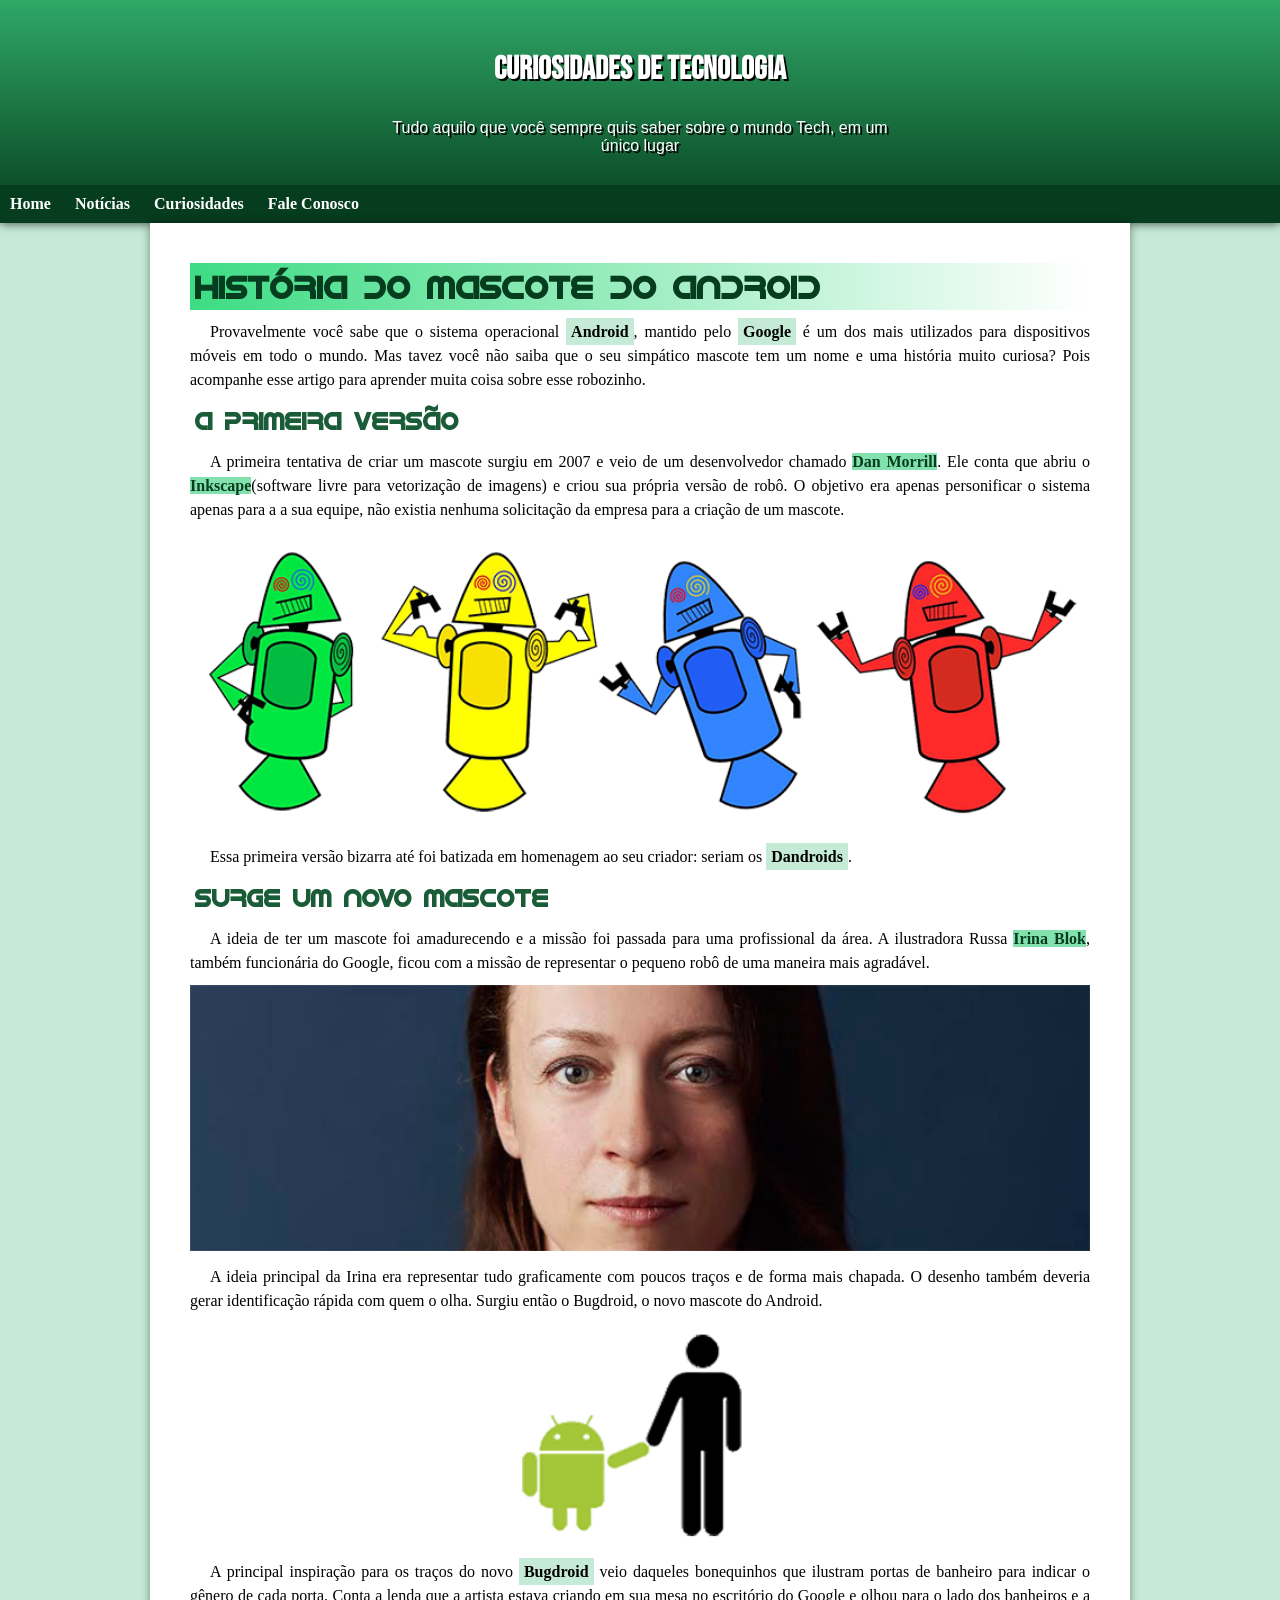
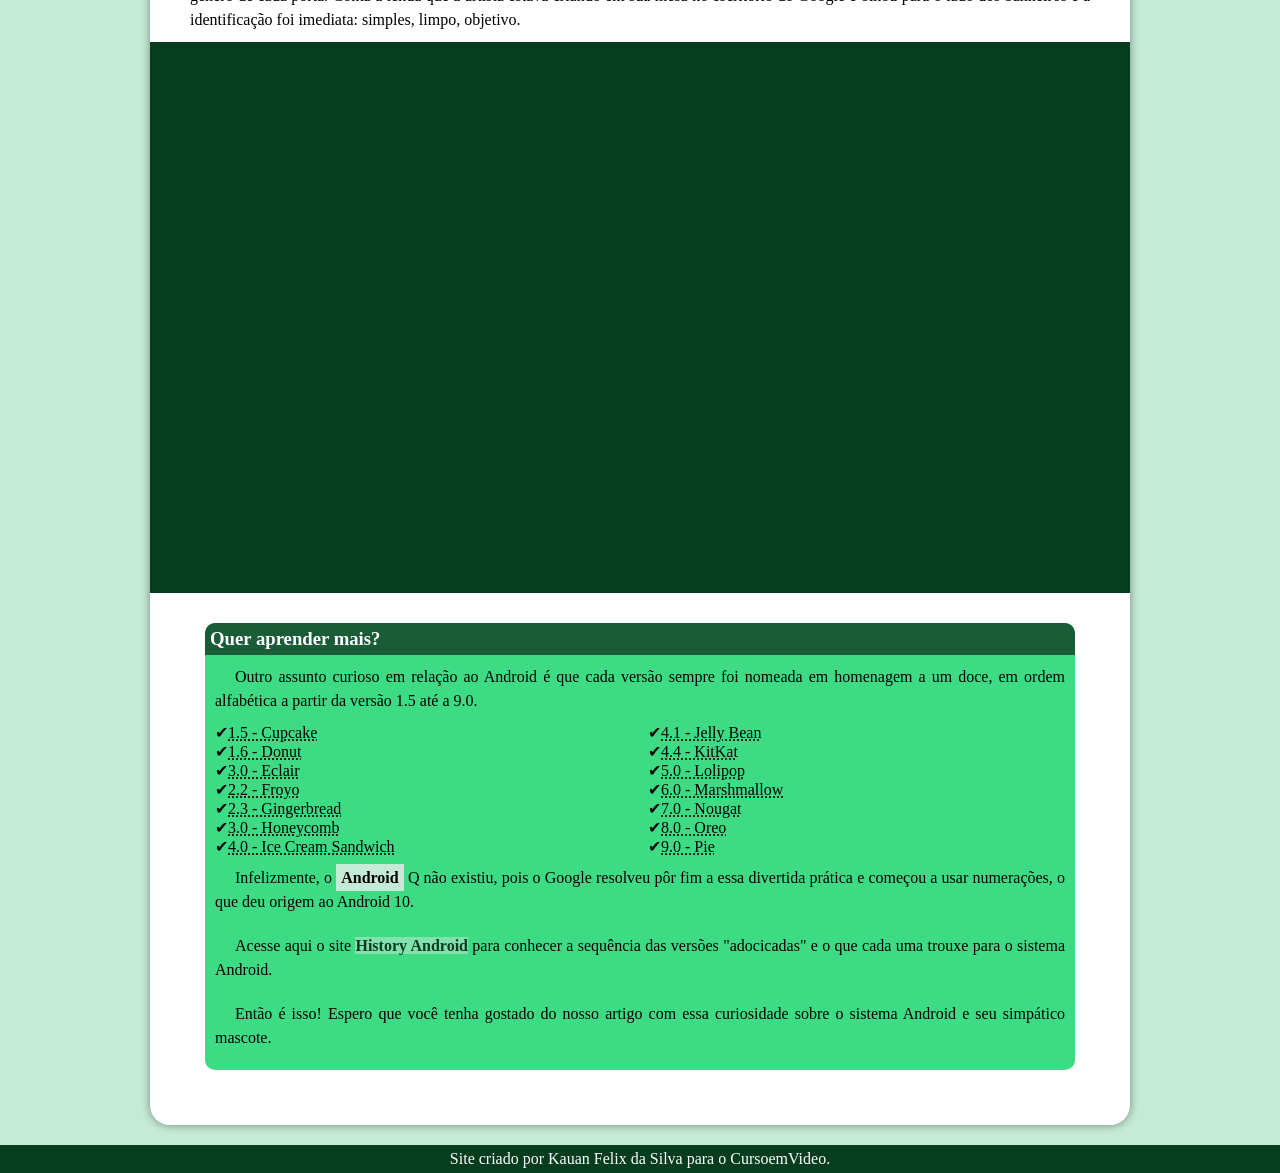
==== desafio12.html @ b7eab5fb "Atualizando projeto" ====
<!DOCTYPE html>
<html lang="pt-br">
<head>
    <meta charset="UTF-8">
    <meta name="viewport" content="width=device-width, initial-scale=1.0">
    <title>Kauan</title>
    <style>
        
        @import url('https://fonts.googleapis.com/css2?family=Bebas+Neue&family=Kaushan+Script&family=Monoton&family=Playwrite+TZ+Guides&display=swap');

        @font-face {
    font-family: Android;
    src: url(./fontes/idroid.otf) format('opentype');
    font-weight: normal;
}
        :root{
    --cor0: #C5eBd6;
    --cor1: #83E1AD;
    --cor2: #3DDC84;
    --cor3: #2FA866;
    --cor4: #1A5C37;
    --cor5: #063D1E;

    --font-padrão: Arial, Verdana, Helvetica, sans-serif;
    --font-destaque: "Bebas Neue", cursive;
    --font-android: 'Android', cursive;
        }
        *{
    margin: 0px;
    padding: 0px;
        }

        body{
            background-color: var(--cor0);
        }

        header{
            color: white;
            background-color: var(--cor5);
            padding-top: 50px;
            background-image: linear-gradient(to bottom, var(--cor3), var(--cor5));
            min-height: 150px;
             box-shadow: 0px 0px 10px rgba(0, 0, 0, 0.74);
            
        }
        header > h1{
            font-family: var(--font-destaque);
            text-align: center;
            padding-bottom: 30px;
            color: white;
            text-shadow: 2px 2px 0px black;
        }
        header > p{
            color: white;
            text-align: center;
            font-family: var(--font-padrão);
             max-width: 500px;
            padding-bottom: 30px;
            text-shadow: 2px 2px 0px black;
            margin: auto;
        }

        nav {
            background-color: var(--cor5);
            padding-bottom: 10px;
            padding-top: 10px;
        }
        nav > a{
            color: white;
            font-weight: bolder;
            text-decoration: none;
            text-align: left;
            transition-duration: 0.5s;
            padding: 10px;
            border-radius: 5px;
            margin-bottom: 20px;

        }

        nav > a:hover{
            background-color: var(--cor3);
            color: white;
            text-decoration: none;
        }

        main{
            background-color: white;
            min-width: 320px;
            max-width: 900px;
            padding: 40px;
            margin: auto;
            margin-bottom: 20px;
            border-bottom-left-radius: 20px;
            border-bottom-right-radius: 20px;
             box-shadow: 0px 0px 10px rgba(0, 0, 0, 0.425);
        }

        main p{
            text-align: justify;
            text-indent: 20px;
            line-height: 1.5em;
            padding: 10px 0px;
        }

        main a{
            background-color: var(--cor1);
            text-decoration: none;
            color: var(--cor5);
            font-weight: bolder;

        }
        

        main strong{
            background-color: var(--cor0);
            padding: 5px;
            text-decoration: none;
        }

        main > article > h1{
            color: var(--cor);
            font-family: var(--font-android);
            font-size: 2em;
            color: var(--cor5);
             background-image: linear-gradient(to right, var(--cor2), transparent);
             padding: 5px;
        }

        main > article > h2{
            font-family: var(--font-android);
            color: var(--cor4);
            padding: 5px;
        }

        a:hover{
            text-decoration: underline;
            color: var(--cor4);
        }

        main img{
            width: 100%;
        }

        main img.pequeno{
            max-width: 350px;
            margin: auto;
            display: block;
        }

        div{
            background-color: var(--cor5);
            margin-bottom: 30px;
            margin: 0px -40px 30px -40px;
            padding: 20px;
            padding-bottom: 59%;
            position: relative;
        }

        div.video > iframe{
            position: absolute;
            top: 5%;
            left: 5%;
            width: 90%;
            height: 90%;
        }

        aside{
            background-color: var(--cor2);
            padding: 10px;
            list-style-position: inside;
            margin: 15px;
            border-radius: 10px;

        }

        aside > h3{
            background-color: var(--cor4);
            color: white;
            padding: 5px;
            margin: -10px -10px 0px -10px;
            border-radius: 10px 10px 0px 0px;

        }

        aside > ul{
            columns: 2;
            list-style-type: '\2714';
        }

        aside a:hover{
            text-decoration: underline;
            color: var(--cor4);
        }

        footer{
            background-color: var(--cor5);
            text-align: center;
            color: white;
            padding: 5px;
        }
        footer a{
            text-align: center;
            color: white;
            text-decoration: none;
        }
        footer a:hover{
            text-decoration: underline;
            color: var(--cor3);
        }
    </style>

</head>
<body>
    <header>
        <h1>Curiosidades de Tecnologia</h1>

<p>Tudo aquilo que você sempre quis saber sobre o mundo Tech, em um único lugar</p>

    <nav>
<a href="#">Home</a>
<a href="#">Notícias</a>
<a href="#">Curiosidades</a>
<a href="#">Fale Conosco</a>
    </nav>
    </header>
    <main>
        <article>
            <h1>História do Mascote do Android</h1>

                <p>Provavelmente você sabe que o sistema operacional <strong>Android</strong>, mantido pelo <strong>Google</strong> é um dos mais utilizados para dispositivos móveis em todo o mundo. Mas tavez você não saiba que o seu simpático mascote tem um nome e uma história muito curiosa? Pois acompanhe esse artigo para aprender muita coisa sobre esse robozinho.</p>

    <h2>A primeira versão</h2>

        <p>A primeira tentativa de criar um mascote surgiu em 2007 e veio de um desenvolvedor chamado <a class="dan" href="https://androidcommunity.com/dan-morrill-shows-us-the-android-mascot-that-almost-was-20130103/" target="_blank">Dan Morrill</a>. Ele conta que abriu o <a href="https://www.irinablok.com/" target="_blank">Inkscape</a>(software livre para vetorização de imagens) e criou sua própria versão de robô. O objetivo era apenas personificar o sistema apenas para a a sua equipe, não existia nenhuma solicitação da empresa para a criação de um mascote.</p>

    <picture>
        <source media="(max-width: 800px)" srcset="imagens/dan-droids-pq.png">
        <img src="imagens/dan-droids.png" alt="Primeiros mascotes">
    </picture>

        <p>Essa primeira versão bizarra até foi batizada em homenagem ao seu criador: seriam os <strong>Dandroids</strong>.</p>

    <h2>Surge um novo mascote</h2>

        <p>A ideia de ter um mascote foi amadurecendo e a missão foi passada para uma profissional da área. A ilustradora Russa  <a href="https://www.irinablok.com/" target="_blank">Irina Blok</a>, também funcionária do Google, ficou com a missão de representar o pequeno robô de uma maneira mais agradável.</p>

<picture>
    <source media="(max-width: 800px)" srcset="imagens/irina-blok-pq.jpg">
    <img src="imagens/irina-blok.jpg" alt="Criadora do andorid">
</picture>

        <p>A ideia principal da Irina era representar tudo graficamente com poucos traços e de forma mais chapada. O desenho também deveria gerar identificação rápida com quem o olha. Surgiu então o Bugdroid, o novo mascote do Android.</p>

<img src="imagens/bugdroid.png" class="pequeno" alt="Novo mascote">

        <p>A principal inspiração para os traços do novo <strong>Bugdroid</strong> veio daqueles bonequinhos que ilustram portas de banheiro para indicar o gênero de cada porta. Conta a lenda que a artista estava criando em sua mesa no escritório do Google e olhou para o lado dos banheiros e a identificação foi imediata: simples, limpo, objetivo.</p>

    <div class="video"><iframe width="560" height="315" src="https://www.youtube.com/embed/l2UDgpLz20M?si=jyrm5i02BLNK0I5B" title="YouTube video player" frameborder="0" allow="accelerometer; autoplay; clipboard-write; encrypted-media; gyroscope; picture-in-picture; web-share" referrerpolicy="strict-origin-when-cross-origin" allowfullscreen></iframe></div>
        </article>
    
        <aside>
        <h3>Quer aprender mais?</h3> 

            <p>Outro assunto curioso em relação ao Android é que cada versão sempre foi nomeada em homenagem a um doce, em ordem alfabética a partir da versão 1.5 até a 9.0.</p>

    <ul>
        <li><abbr title="Bolo de copo">1.5 - Cupcake</abbr></li>
        <li><abbr title="Rosquinha">1.6 - Donut</abbr></li>
        <li><abbr title="Bomba">3.0 - Eclair</abbr></li>
        <li><abbr title="Iorgurte congelado">2.2 - Froyo</abbr></li>
        <li><abbr title="Biscoito de gengibre">2.3 - Gingerbread</abbr></li>
        <li><abbr title="Favo de mel">3.0 - Honeycomb</abbr></li>
        <li><abbr title="Sanduíche de sorvete">4.0 - Ice Cream Sandwich</abbr></li>
        <li><abbr title="Jujuba">4.1 - Jelly Bean</abbr></li>
        <li><abbr title="KitKat">4.4 - KitKat</abbr></li>
        <li><abbr title="Pirulito">5.0 - Lolipop</abbr></li>
        <li><abbr title="Marshmsllow">6.0 - Marshmallow</abbr></li>
        <li><abbr title="Torrone">7.0 - Nougat</abbr></li>
        <li><abbr title="Oreo">8.0 - Oreo</abbr></li>
        <li><abbr title="Torta">9.0 - Pie</abbr></li>
    </ul>

        <p>Infelizmente, o <strong>Android</strong> Q não existiu, pois o Google resolveu pôr fim a essa divertida prática e começou a usar numerações, o que deu origem ao Android 10.</p>

        <p>Acesse aqui o site <a href="https://www.android.com/intl/en_uk/what-is-android/" target="_blank">History Android</a> para conhecer a sequência das versões "adocicadas" e o que cada uma trouxe para o sistema Android.</p>

        <p>Então é isso! Espero que você tenha gostado do nosso artigo com essa curiosidade sobre o sistema Android e seu simpático mascote.</p>
        </aside>
    </main>
    <footer>Site criado por <a href="https://www.instagram.com/kauanzin777__/" target="_blank">Kauan Felix da Silva</a> para o <a href="https://www.youtube.com/c/CursoemV%C3%ADdeo">CursoemVideo</a>.</footer>
</body>
</html>
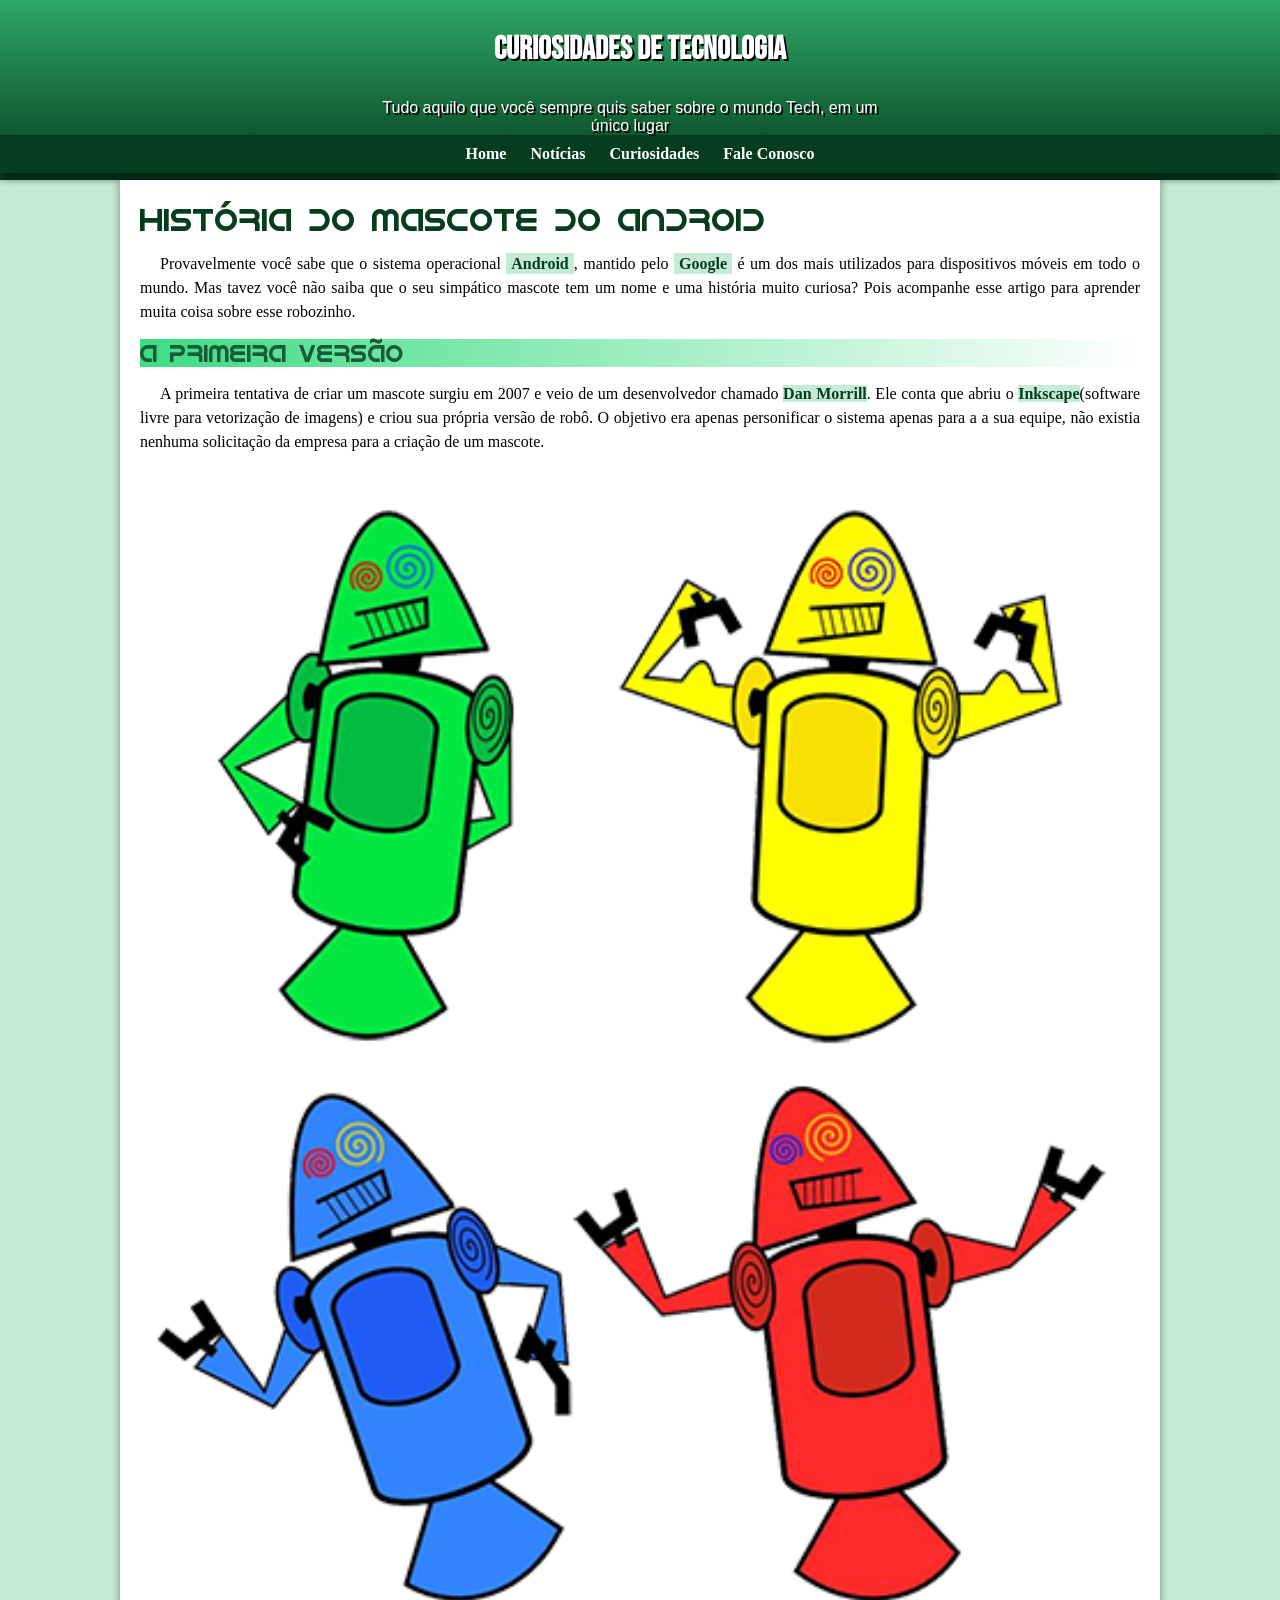
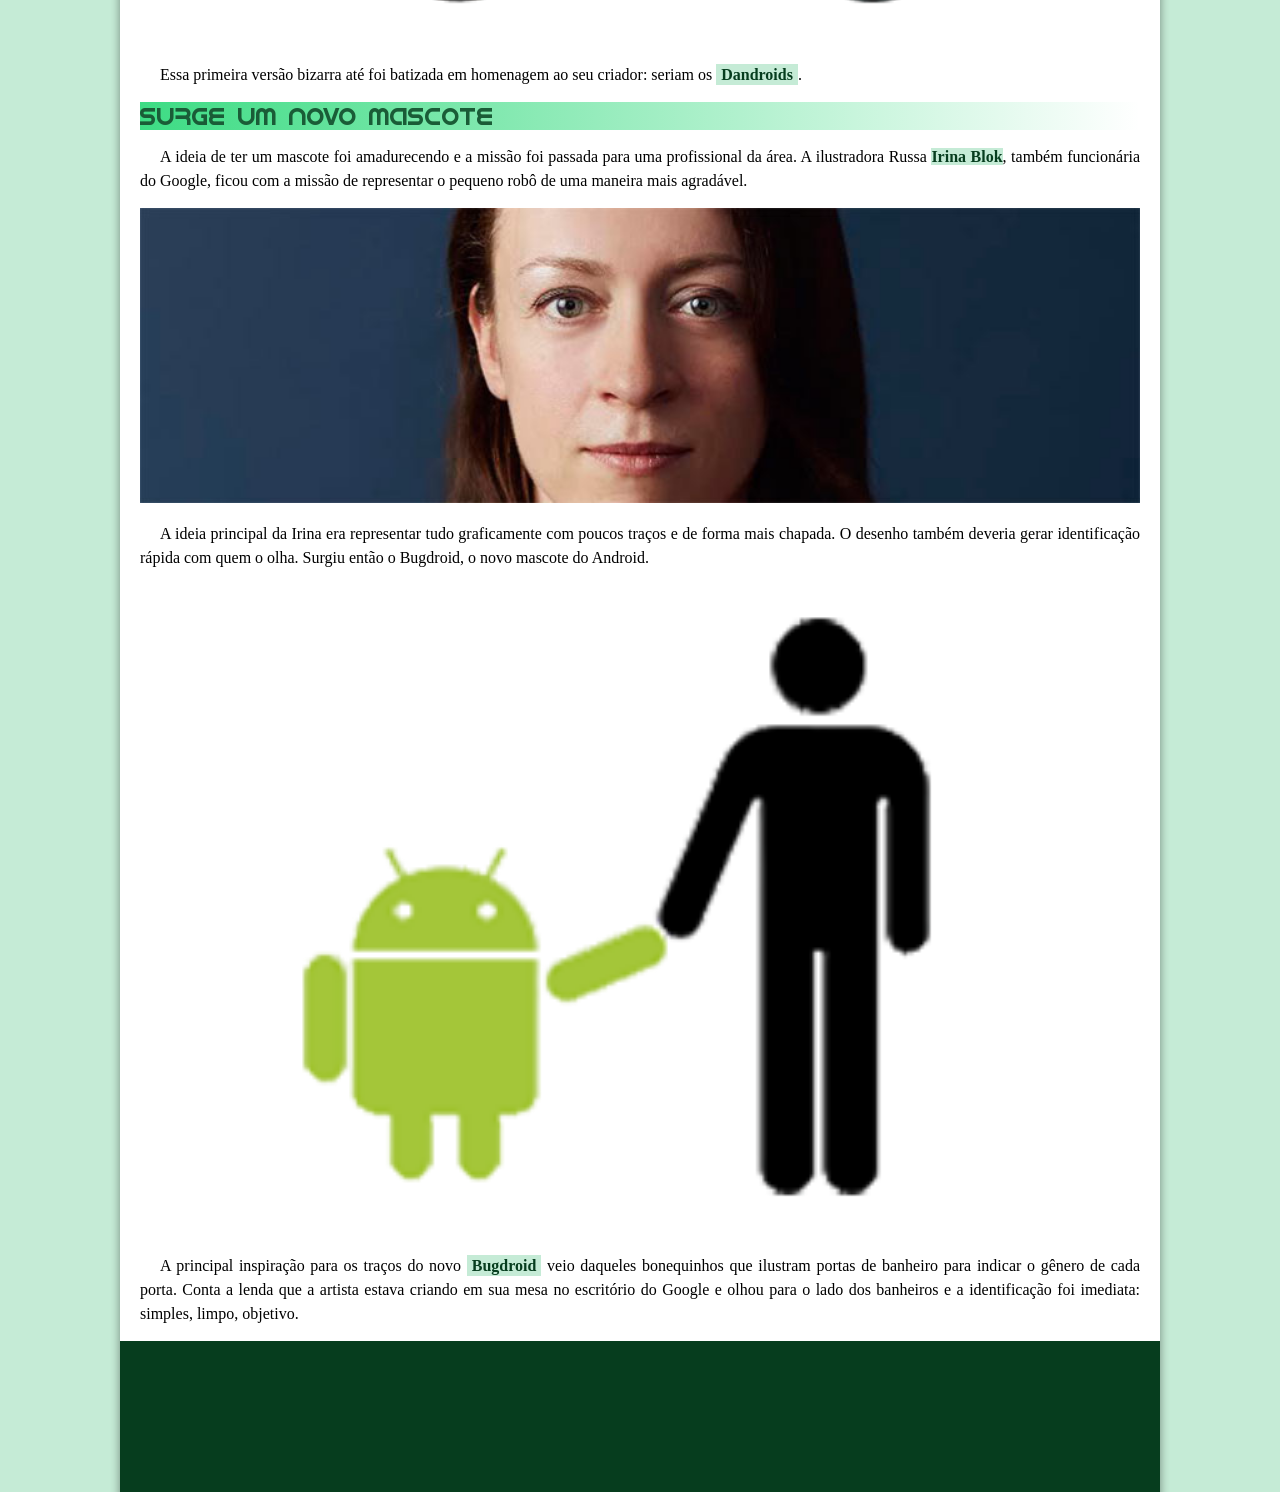
==== commit 0bd137cd: "Update desafio12.html" ====
--- a/desafio12.html
+++ b/desafio12.html
@@ -3,212 +3,8 @@
 <head>
     <meta charset="UTF-8">
     <meta name="viewport" content="width=device-width, initial-scale=1.0">
-    <title>Kauan</title>
-    <style>
-        
-        @import url('https://fonts.googleapis.com/css2?family=Bebas+Neue&family=Kaushan+Script&family=Monoton&family=Playwrite+TZ+Guides&display=swap');
-
-        @font-face {
-    font-family: Android;
-    src: url(./fontes/idroid.otf) format('opentype');
-    font-weight: normal;
-}
-        :root{
-    --cor0: #C5eBd6;
-    --cor1: #83E1AD;
-    --cor2: #3DDC84;
-    --cor3: #2FA866;
-    --cor4: #1A5C37;
-    --cor5: #063D1E;
-
-    --font-padrão: Arial, Verdana, Helvetica, sans-serif;
-    --font-destaque: "Bebas Neue", cursive;
-    --font-android: 'Android', cursive;
-        }
-        *{
-    margin: 0px;
-    padding: 0px;
-        }
-
-        body{
-            background-color: var(--cor0);
-        }
-
-        header{
-            color: white;
-            background-color: var(--cor5);
-            padding-top: 50px;
-            background-image: linear-gradient(to bottom, var(--cor3), var(--cor5));
-            min-height: 150px;
-             box-shadow: 0px 0px 10px rgba(0, 0, 0, 0.74);
-            
-        }
-        header > h1{
-            font-family: var(--font-destaque);
-            text-align: center;
-            padding-bottom: 30px;
-            color: white;
-            text-shadow: 2px 2px 0px black;
-        }
-        header > p{
-            color: white;
-            text-align: center;
-            font-family: var(--font-padrão);
-             max-width: 500px;
-            padding-bottom: 30px;
-            text-shadow: 2px 2px 0px black;
-            margin: auto;
-        }
-
-        nav {
-            background-color: var(--cor5);
-            padding-bottom: 10px;
-            padding-top: 10px;
-        }
-        nav > a{
-            color: white;
-            font-weight: bolder;
-            text-decoration: none;
-            text-align: left;
-            transition-duration: 0.5s;
-            padding: 10px;
-            border-radius: 5px;
-            margin-bottom: 20px;
-
-        }
-
-        nav > a:hover{
-            background-color: var(--cor3);
-            color: white;
-            text-decoration: none;
-        }
-
-        main{
-            background-color: white;
-            min-width: 320px;
-            max-width: 900px;
-            padding: 40px;
-            margin: auto;
-            margin-bottom: 20px;
-            border-bottom-left-radius: 20px;
-            border-bottom-right-radius: 20px;
-             box-shadow: 0px 0px 10px rgba(0, 0, 0, 0.425);
-        }
-
-        main p{
-            text-align: justify;
-            text-indent: 20px;
-            line-height: 1.5em;
-            padding: 10px 0px;
-        }
-
-        main a{
-            background-color: var(--cor1);
-            text-decoration: none;
-            color: var(--cor5);
-            font-weight: bolder;
-
-        }
-        
-
-        main strong{
-            background-color: var(--cor0);
-            padding: 5px;
-            text-decoration: none;
-        }
-
-        main > article > h1{
-            color: var(--cor);
-            font-family: var(--font-android);
-            font-size: 2em;
-            color: var(--cor5);
-             background-image: linear-gradient(to right, var(--cor2), transparent);
-             padding: 5px;
-        }
-
-        main > article > h2{
-            font-family: var(--font-android);
-            color: var(--cor4);
-            padding: 5px;
-        }
-
-        a:hover{
-            text-decoration: underline;
-            color: var(--cor4);
-        }
-
-        main img{
-            width: 100%;
-        }
-
-        main img.pequeno{
-            max-width: 350px;
-            margin: auto;
-            display: block;
-        }
-
-        div{
-            background-color: var(--cor5);
-            margin-bottom: 30px;
-            margin: 0px -40px 30px -40px;
-            padding: 20px;
-            padding-bottom: 59%;
-            position: relative;
-        }
-
-        div.video > iframe{
-            position: absolute;
-            top: 5%;
-            left: 5%;
-            width: 90%;
-            height: 90%;
-        }
-
-        aside{
-            background-color: var(--cor2);
-            padding: 10px;
-            list-style-position: inside;
-            margin: 15px;
-            border-radius: 10px;
-
-        }
-
-        aside > h3{
-            background-color: var(--cor4);
-            color: white;
-            padding: 5px;
-            margin: -10px -10px 0px -10px;
-            border-radius: 10px 10px 0px 0px;
-
-        }
-
-        aside > ul{
-            columns: 2;
-            list-style-type: '\2714';
-        }
-
-        aside a:hover{
-            text-decoration: underline;
-            color: var(--cor4);
-        }
-
-        footer{
-            background-color: var(--cor5);
-            text-align: center;
-            color: white;
-            padding: 5px;
-        }
-        footer a{
-            text-align: center;
-            color: white;
-            text-decoration: none;
-        }
-        footer a:hover{
-            text-decoration: underline;
-            color: var(--cor3);
-        }
-    </style>
-
+    <title>Projeto Androido</title>
+    <link rel="stylesheet" href="style.css">
 </head>
 <body>
     <header>
--- a/style.css
+++ b/style.css
@@ -0,0 +1,195 @@
+@charset "UTF-8";
+
+@import url('https://fonts.googleapis.com/css2?family=Bebas+Neue&family=Kaushan+Script&family=Monoton&family=Playwrite+TZ+Guides&display=swap');
+
+@font-face {
+    font-family: Android;
+    src: url(./fontes/idroid.otf) format('opentype');
+    font-weight: normal;
+}
+
+ :root {
+    --cor0: #C5eBd6;
+    --cor1: #83E1AD;
+    --cor2: #3DDC84;
+    --cor3: #2FA866;
+    --cor4: #1A5C37;
+    --cor5: #063D1E;
+
+    --font-padrão: Arial, Verdana, Helvetica, sans-serif;
+    --font-destaque: "Bebas Neue", cursive;
+    --font-android: 'Android', cursive;
+}
+
+*{
+    margin: 0px;
+    padding: 0px;
+}
+
+body{
+    background-color: var(--cor0);
+}
+
+header{
+    background-image: linear-gradient(to bottom, var(--cor3), var(--cor5));
+    min-height: 150px;
+    text-align: center;
+    padding-top: 30px
+}
+
+header > h1{
+    font-family: var(--font-destaque);
+    padding-bottom: 30px;
+    color: white;
+    text-shadow: 2px 2px 0px black;
+}
+
+header > p {
+    font-family: var(--font-padrão);
+    color: white ;
+    max-width: 500px;
+    padding-right: 30px;
+    padding-left: 10px;
+    margin: auto;
+    text-shadow: 2px 2px 0px black;
+}
+
+nav {
+    background-color: var(--cor5);
+    padding: 10px;
+    box-shadow: 0px 7px 7px rgba(0, 0, 0, 0.404);
+}
+
+nav > a {
+color: white;
+padding: 10px;
+border-radius: 5px;
+text-decoration: none;
+font-weight: bolder;
+transition-duration: .5s;
+min-height: 150px;
+}
+
+nav > a:hover{
+    background-color: var(--cor3);
+    color: white;
+}
+
+main{
+    background-color: white;
+    margin: auto;
+    margin-bottom: 20px;
+    padding: 20px;
+    min-width: 300px;
+    max-width: 1000px;
+    box-shadow: 0px 0px 10px rgba(0, 0, 0, 0.425);
+    border-bottom-left-radius: 20px;
+    border-bottom-right-radius: 20px;
+}
+
+main p{
+    margin: 15px 0px;
+    text-align: justify;
+    text-indent: 20px;
+    font-size: 1em;
+    line-height: 1.5em
+}
+
+main strong{
+    font-weight: bolder;
+    color: var(--cor5);
+    background-color: var(--cor0);
+    padding: 2px 5px;
+}
+
+main a{
+    text-decoration: none;
+    color: var(--cor5);
+    background-color: var(--cor0);
+    font-weight: bolder;
+}
+
+main a:hover {
+    text-decoration: underline;
+
+}
+
+main > article > h1 {
+    color: var(--cor5);
+    font-family: var(--font-android);
+    font-size: 2em;
+    font-weight: normal;
+}
+
+main > article > h2 {
+    font-family: var(--font-android);
+    color: var(--cor4);
+    font-weight: normal;
+    background-image: linear-gradient(to right, var(--cor2), transparent);
+}
+
+main img{
+    width: 100%;
+}
+
+main img.pequena{
+    max-width: 350px;
+    display: block;
+    margin: auto;
+}
+
+div.video{
+    background-color: #063D1E;
+    padding: 20px ;
+    margin: 0px -20px 30px -20px;
+    padding-bottom: 15%;
+
+    position: relative;
+}
+
+div > inframe {
+    position: absolute;
+    top: 5%;
+    left: 5%;
+    width: 90%;
+    height: 90%;
+}
+
+aside{
+    color: black;
+    background-color: var(--cor2);
+    border-radius: 10px;
+    padding: 10px;
+    box-shadow: 3px 3px 8px rgba(0, 0, 0, 0.459);
+}
+
+aside > h3{
+    background-color: var(--cor4);
+    color: white;
+    margin: -10px -10px 0px -10px;
+    border-radius: 10px 10px 0px 0px;
+    padding: 5px;
+}
+
+aside > ul{
+    list-style-type: '\2714';
+    list-style-position: inside;
+    columns: 2;
+}
+
+footer{
+    background-color: var(--cor5);
+    color: white;
+    text-align: center;
+    padding: 5px;
+    font-size: 0.8em;
+}
+footer a {
+    text-decoration: none;
+    color: white;
+}
+
+footer a:hover{
+    text-decoration: underline;
+    color: var(--cor3);
+}
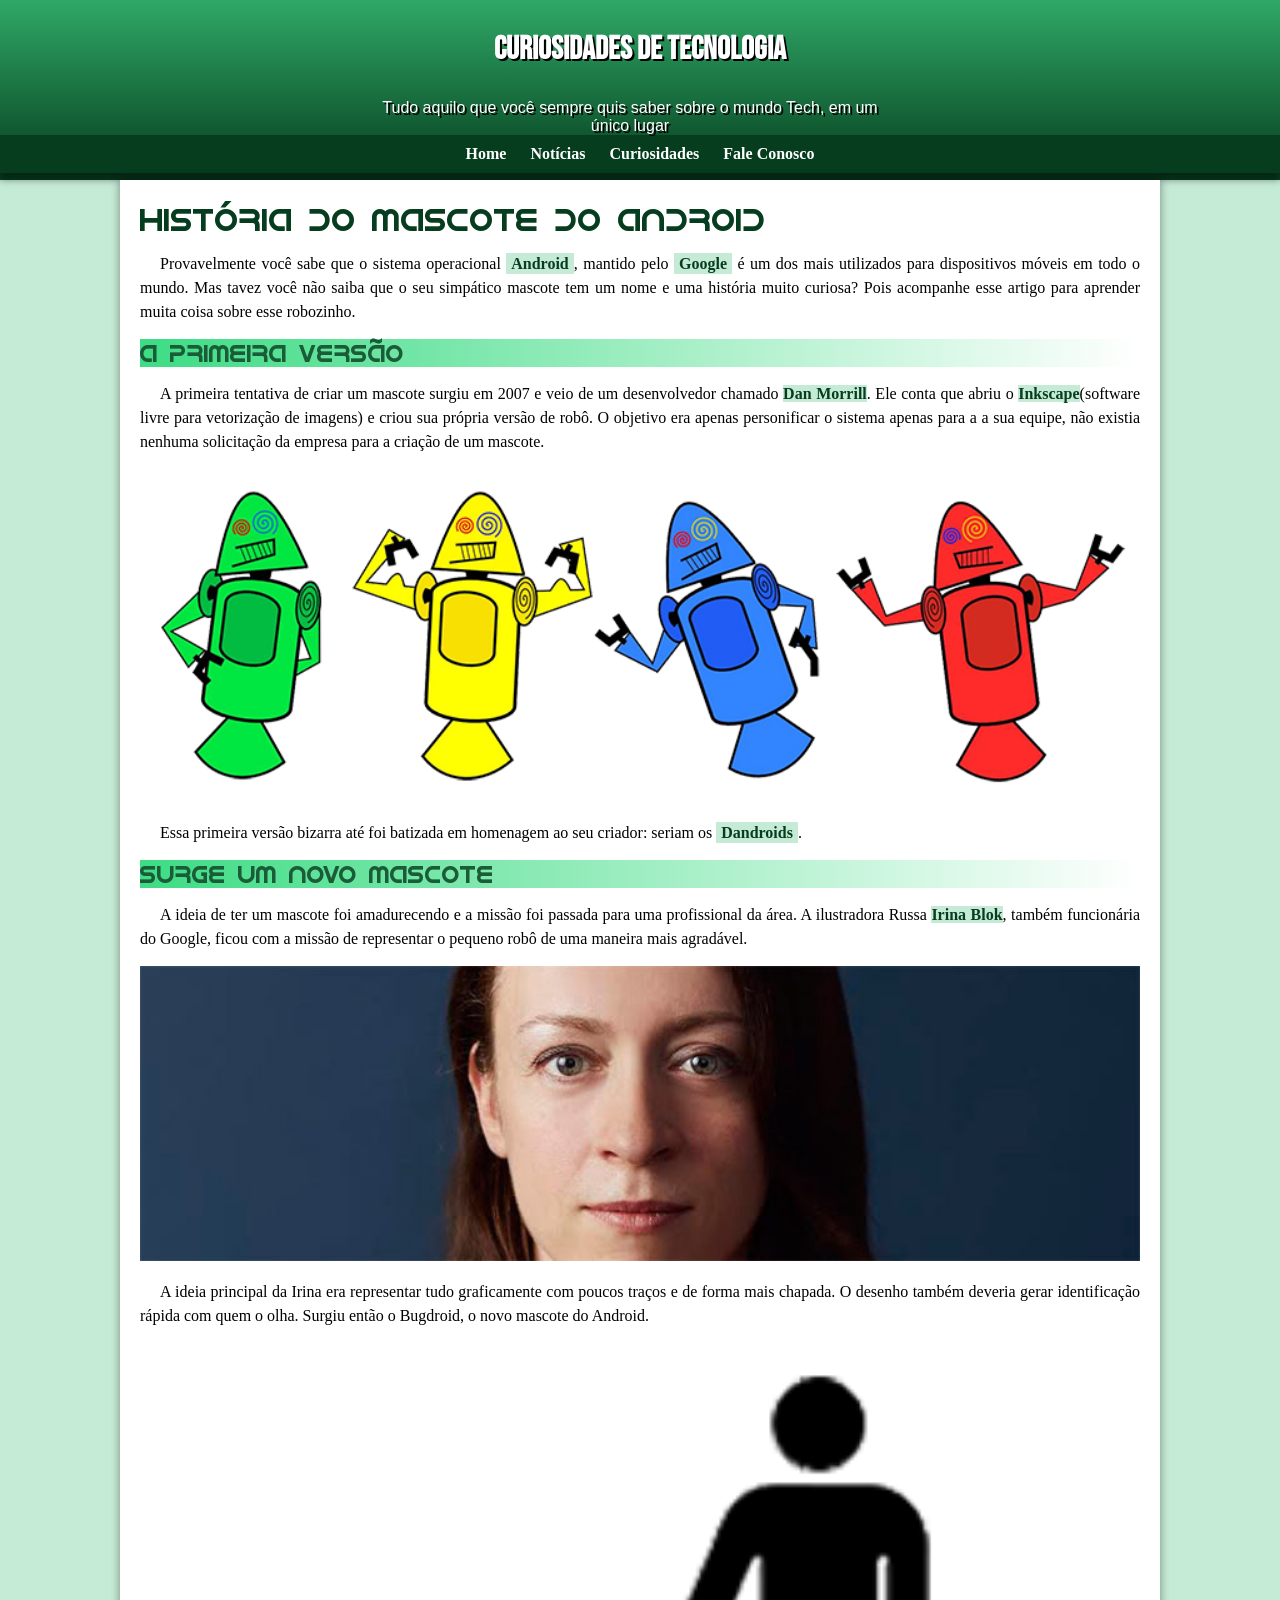
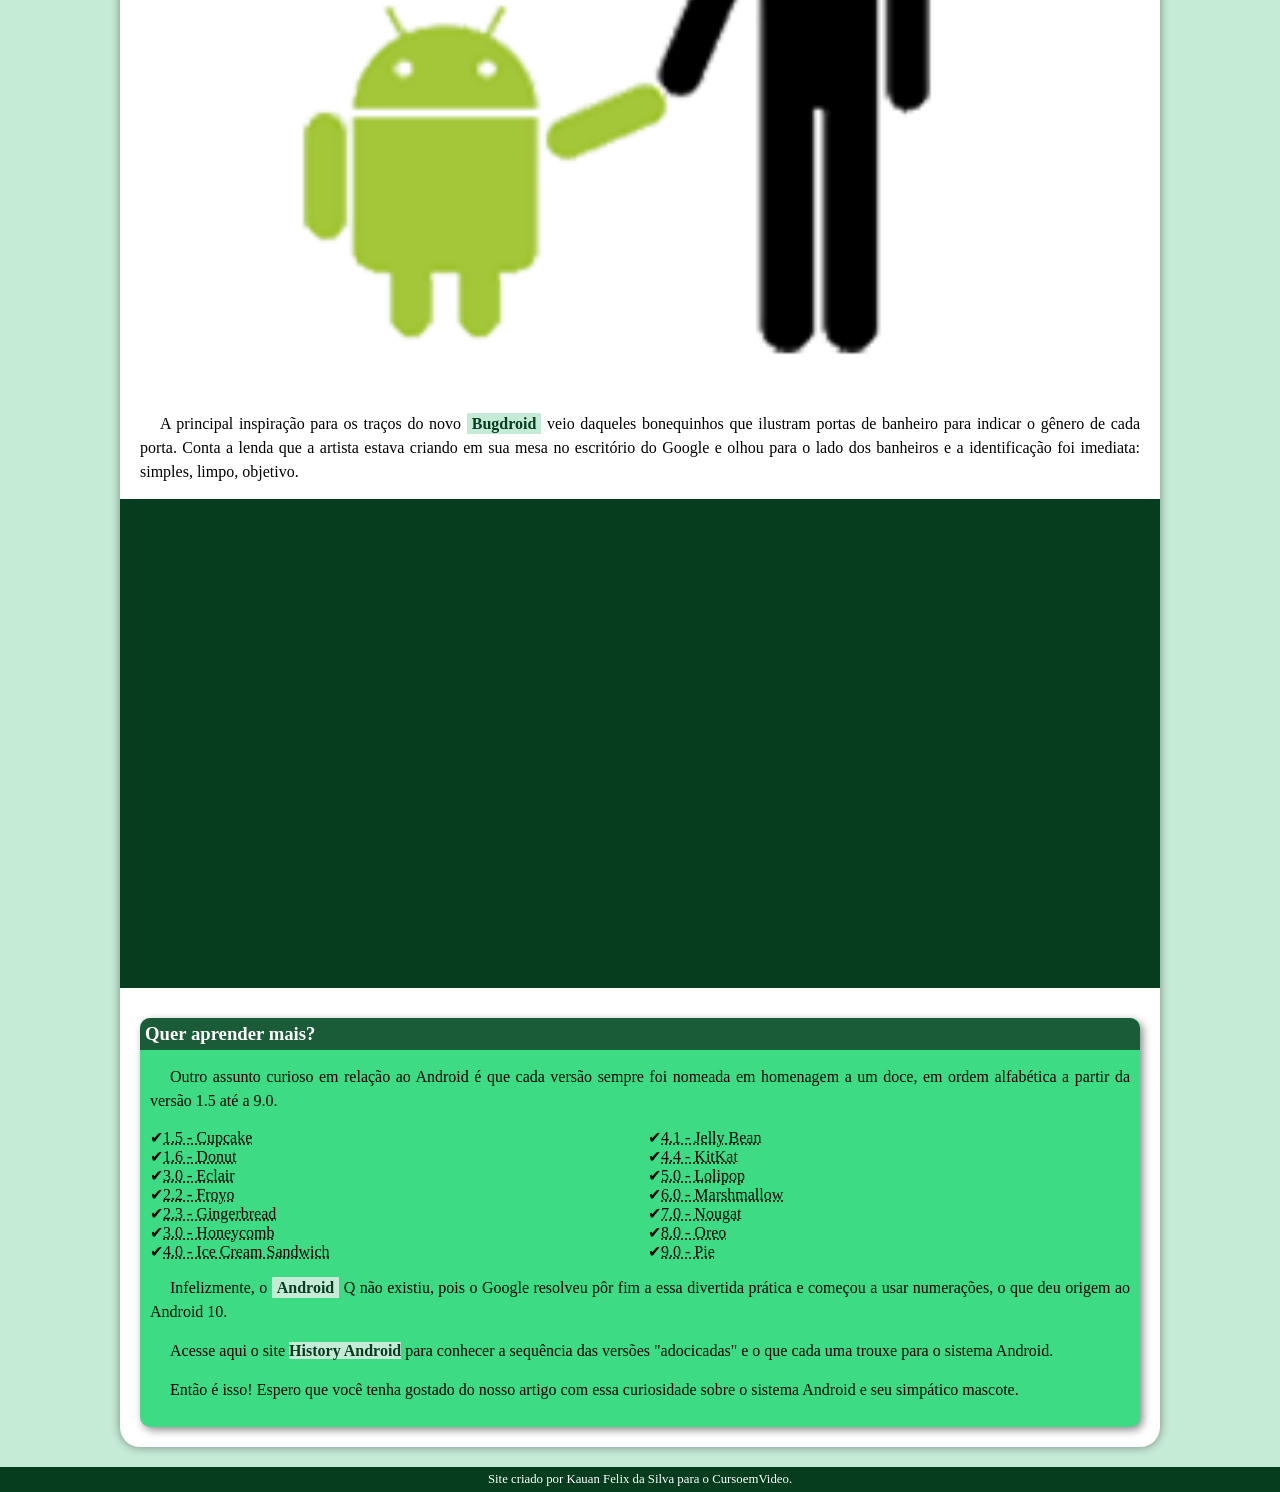
==== commit b54bcd18: "Update desafio12.html" ====
--- a/desafio12.html
+++ b/desafio12.html
@@ -27,7 +27,7 @@
 
     <h2>A primeira versão</h2>
 
-        <p>A primeira tentativa de criar um mascote surgiu em 2007 e veio de um desenvolvedor chamado <a class="dan" href="https://androidcommunity.com/dan-morrill-shows-us-the-android-mascot-that-almost-was-20130103/" target="_blank">Dan Morrill</a>. Ele conta que abriu o <a href="https://www.irinablok.com/" target="_blank">Inkscape</a>(software livre para vetorização de imagens) e criou sua própria versão de robô. O objetivo era apenas personificar o sistema apenas para a a sua equipe, não existia nenhuma solicitação da empresa para a criação de um mascote.</p>
+        <p>A primeira tentativa de criar um mascote surgiu em 2007 e veio de um desenvolvedor chamado <a class="dan" href="imagens/dan-droids.png" target="_blank">Dan Morrill</a>. Ele conta que abriu o <a href="https://www.irinablok.com/" target="_blank">Inkscape</a>(software livre para vetorização de imagens) e criou sua própria versão de robô. O objetivo era apenas personificar o sistema apenas para a a sua equipe, não existia nenhuma solicitação da empresa para a criação de um mascote.</p>
 
     <picture>
         <source media="(max-width: 800px)" srcset="imagens/dan-droids-pq.png">
